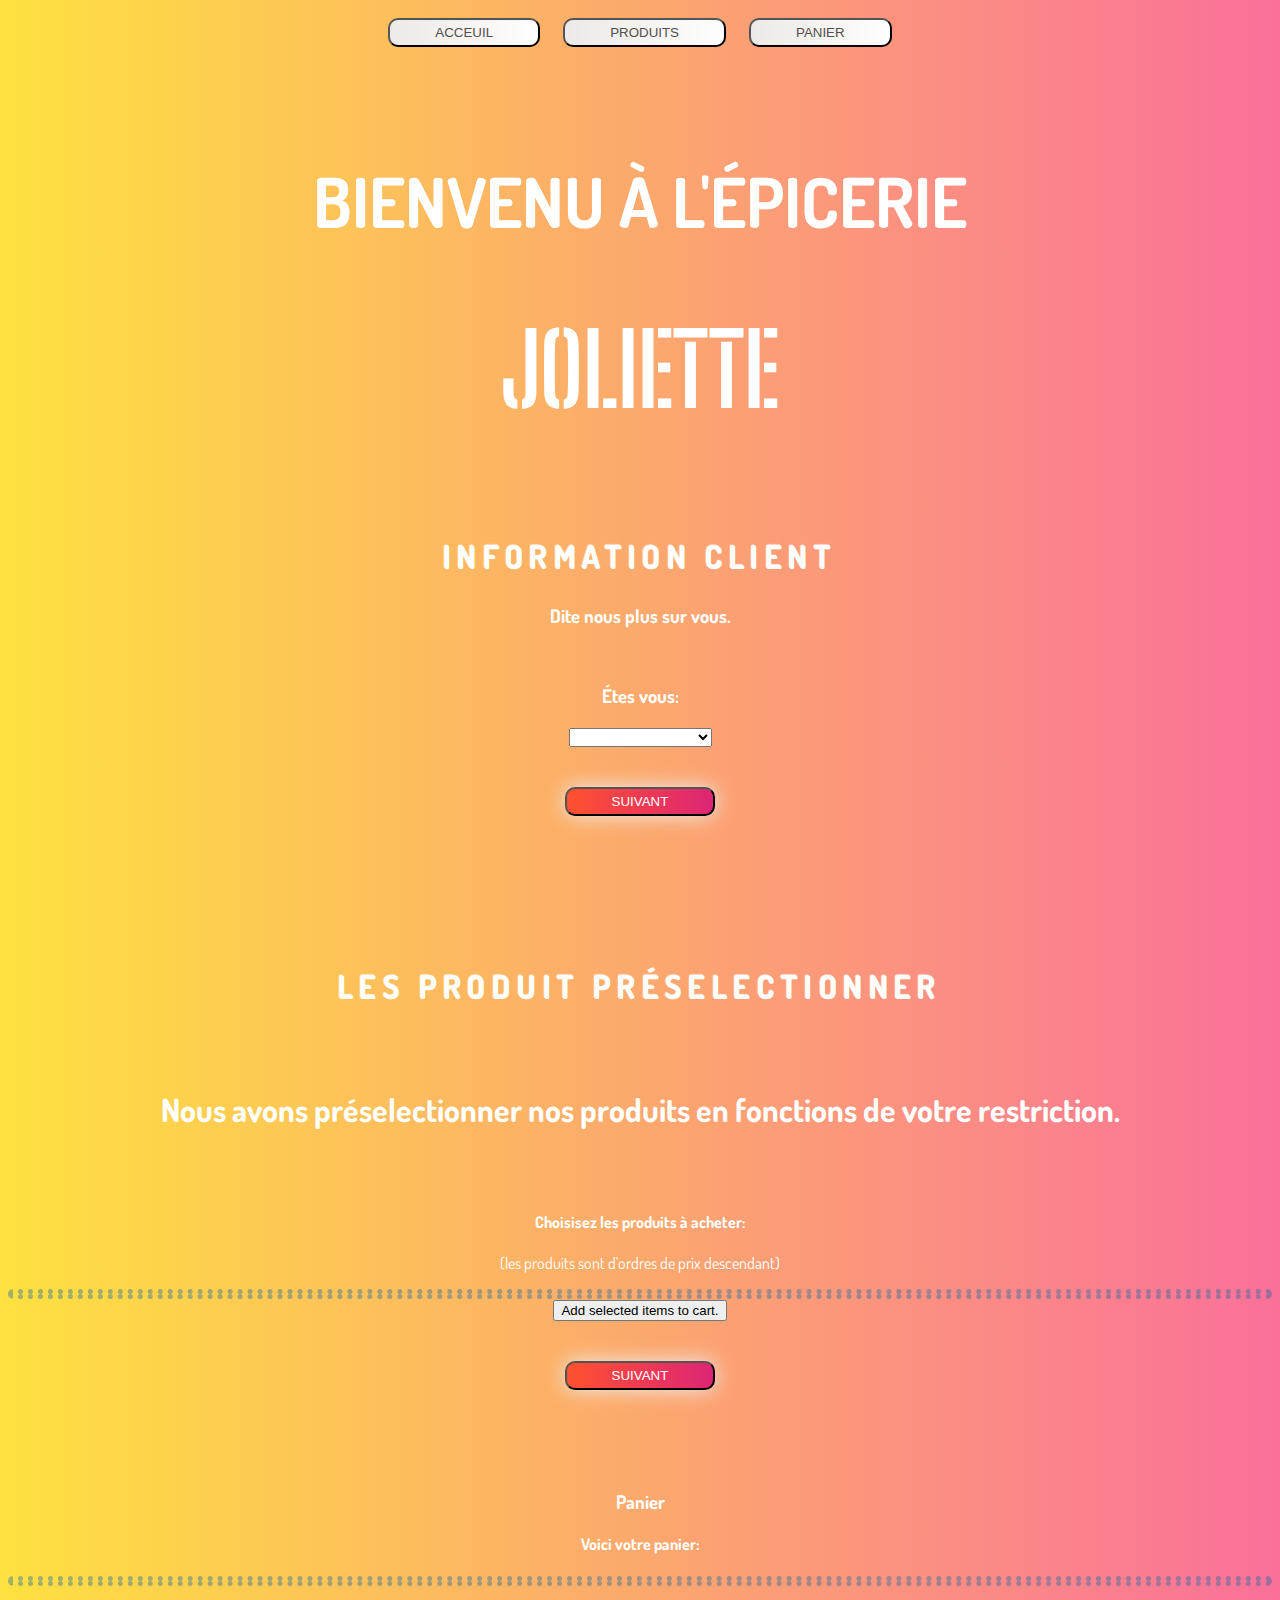
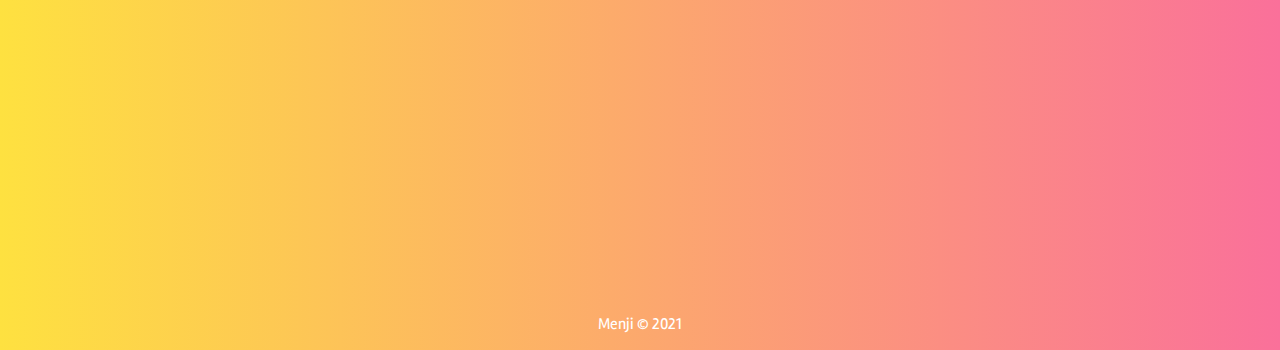
==== grocery/index.html @ d648a29a "joliette" ====
<!--This style sheet is taken from  https://www.w3schools.com/howto/howto_js_tabs.asp
And majority of implementation of js and html files was obtained from professor caroline barrière-->

<!DOCTYPE html>
<html lang="fr">
<head>
    <meta charset="UTF-8">
    <meta http-equiv="X-UA-Compatible" content="IE=edge">
    <meta name="viewport" content="width=device-width, initial-scale=1.0">

    <title>Épicerie en ligne</title>
    
    <link rel="stylesheet" href="./style.css "> <!--relier fichier .css-->
    
    <link rel="stylesheet" href="https://cdnjs.cloudflare.com/ajax/libs/font-awesome/4.7.0/css/font-awesome.css">
</head>
<body>
    <header>

<!-- Tab links, each one with an onclick event associated with it -->
        <div class="tab">
        
        <button class="tablinks" onclick="openInfo(event, 'Client')">Acceuil</button>
        <button class="tablinks" onclick="openInfo(event, 'Products')">Produits</button>
        <button class="tablinks" onclick="openInfo(event, 'Cart')">Panier</button>
        </div>
        

<!-- Tab content -->
        <div id="Client" class="tabcontent" >
        <h1>Bienvenu à l'épicerie</h1>
        <h1 id="titre">Joliette</h1>
        <h2>Information Client</h2>
        <h3>Dite nous plus sur vous.</h3><br>
	        <h3>Étes vous:</h3>
	        <select id="dietSelect" name="dietSelect" onchange="populateListProductChoices(this.id, 'displayProduct')">
	        <option value=""></option>
	        <option value="noix">Allergique au noix</option>
            <option value="LactoseFree">Intolérant au lactose</option>

            <option value="Vegetarian">Organique</option>
            <option value="None">aucune restriction</option>
            </select>
            <div id="btn">
                <button class="suivant" onclick="openInfo(event, 'Products')">SUIVANT</button>
            </div>
            
            
        </div>

        <div id="Products" class="tabcontent">
            <h2>Les produit préselectionner</h2>
            <h3>Nous avons préselectionner nos produits en fonctions de votre restriction.</h3>
                <h4>Choisisez les produits à acheter:</h4>
                <p>(les produits sont d'ordres de prix descendant) </p>
                
                <div id="displayProduct"></div>
                <button id="addCart" type="button" class="block" onclick="selectedItems()">
                Add selected items to cart.
            </button>
            <div id="btn">
                <button class="suivant" onclick="openInfo(event, 'Cart')">SUIVANT</button>
            </div>
        </div>
  
        <div id="Cart" class="tabcontent">
            <h3>Panier</h3>
            <h4>Voici votre panier:</h4>
            <div id="displayCart"></div>
        </div>
    </header>
    <footer>
    <p>Menji © 2021 </p>
</footer>

    <script src="./assets/js/produit.js"></script>
    <script src="./assets/js/main.js"></script>
    
</body>
</html>
---- grocery/style.css ----
@import url('https://fonts.googleapis.com/css2?family=Dosis:wght@200&family=Josefin+Sans:wght@200&family=Rambla&display=swap');
@import url('https://fonts.googleapis.com/css?family=Source+Code+Pro');
@import url('https://fonts.googleapis.com/css2?family=Big+Shoulders+Stencil+Display:wght@300&display=swap');
html{
    scroll-behavior: smooth;
    
}
body{
    color:  #ffffff !important;
    background-color: #FEE140;
background-image: linear-gradient(90deg, #FEE140 0%, #FA709A 100%);


    
    font-family: 'Rambla', sans-serif;
}
#titre{
    font-family: 'Big Shoulders Stencil Display', cursive;
    font-size: 100px;
    padding-top: 10px;
    margin-top: 20px;
}
header{
    text-align:center;
    height: 210vh; 
}
h1{
    padding: 10px 0 10px 0;
    font-family:'Dosis', sans-serif ;
    font-size: 4.3em;
    text-transform: uppercase;   
}
h2{
    font-family: 'Josefine', sans-serif;
    letter-spacing: 0.2em;
    padding-top: 50px;
    text-transform: uppercase;
    text-shadow: -1px -1px 1px #ffffff;

}
.navbar{
    background-color: #ffffff;
    opacity: 0.9;
    height: 42px;
    transition: 0.7s;

}


.navbar-nav{
    width: 80%  !important;
    margin: 0 auto;
    justify-content:center;

}
header .button{
    background-image: linear-gradient(to right, #02AAB0 0%, #00CDAC  51%, #02AAB0  100%);
    margin: 50px 35% 20px 35%;
    padding: 15px 5% 15px 5%;
    text-align: center;
    transition: 0.5s;
    background-size: 200% auto;
    color: white;   
    
    
    border-radius: 10px;
    display: block;
      
  
}
#Client{
    text-align: center;
    font-family: 'Dosis', sans-serif;
    margin-top: 90px;

}
#Client h2 {
    font-family: 'Dosis', sans-serif;
    font-size:xx-large;
    margin-top: 3px;
    padding-top: 30px;
}

  
header .button:hover  {
    background-position: right center; /* change the direction of the change here */
    color: #fff;
    text-decoration: none;
}

#displayProduct{
    text-align: center;
    font-size: x-large;
    border: 5px dotted rgba(28,110,164,0.41);
border-radius: 10px 10px 10px 10px;


}
#displayCart{
    text-align: center;
    font-size: x-large;
    border: 5px dotted rgba(28,110,164,0.41);
    border-radius: 10px 10px 10px 10px;


}
#Products{
    
    text-align: center;
    font-family: 'Dosis', sans-serif;
    margin-top: 90px;  
}
#Cart{
    
    text-align: center;
    font-family: 'Dosis', sans-serif;
    margin-top: 90px;  
}
#Cart h2 {
    font-family: 'Dosis', sans-serif;
    font-size:xx-large;
    padding-bottom: 50px;
}

#Products h2 {
    font-family: 'Dosis', sans-serif;
    font-size:xx-large;
    padding-bottom: 50px;
}
#Products h3 {
    font-family: 'Dosis', sans-serif;
    font-size:xx-large;
    padding-bottom: 50px;
}

.tablinks {background-image: linear-gradient(to right, #ECE9E6 0%, #FFFFFF  51%, #ECE9E6  100%)}
.tablinks {
   margin: 10px;
   padding: 5px 45px;
   text-align: center;
   text-transform: uppercase;
   transition: 0.s;
   background-size: 200% auto;
   color: rgb(83, 77, 77);            
   border-radius: 10px;
   
 }

 .tablinks:hover {
   color: #fff;
   text-decoration: none;
 }

 
 .suivant {background-image: linear-gradient(to right, #FF512F 0%, #DD2476  51%, #FF512F  100%)}
 .suivant {
    margin: 10px;
    padding: 5px 45px;
    margin-top: 40px;
    text-align: center;
    text-transform: uppercase;
    transition: 0.5s;
    background-size: 200% auto;
    color: white;            
    box-shadow: 0 0 20px #eee;
    border-radius: 10px;
    
  }

  .suivant:hover {
    background-position: right center; /* change the direction of the change here */
    color: #fff;
    text-decoration: none;
  }
  footer{
      text-align: center;
  }
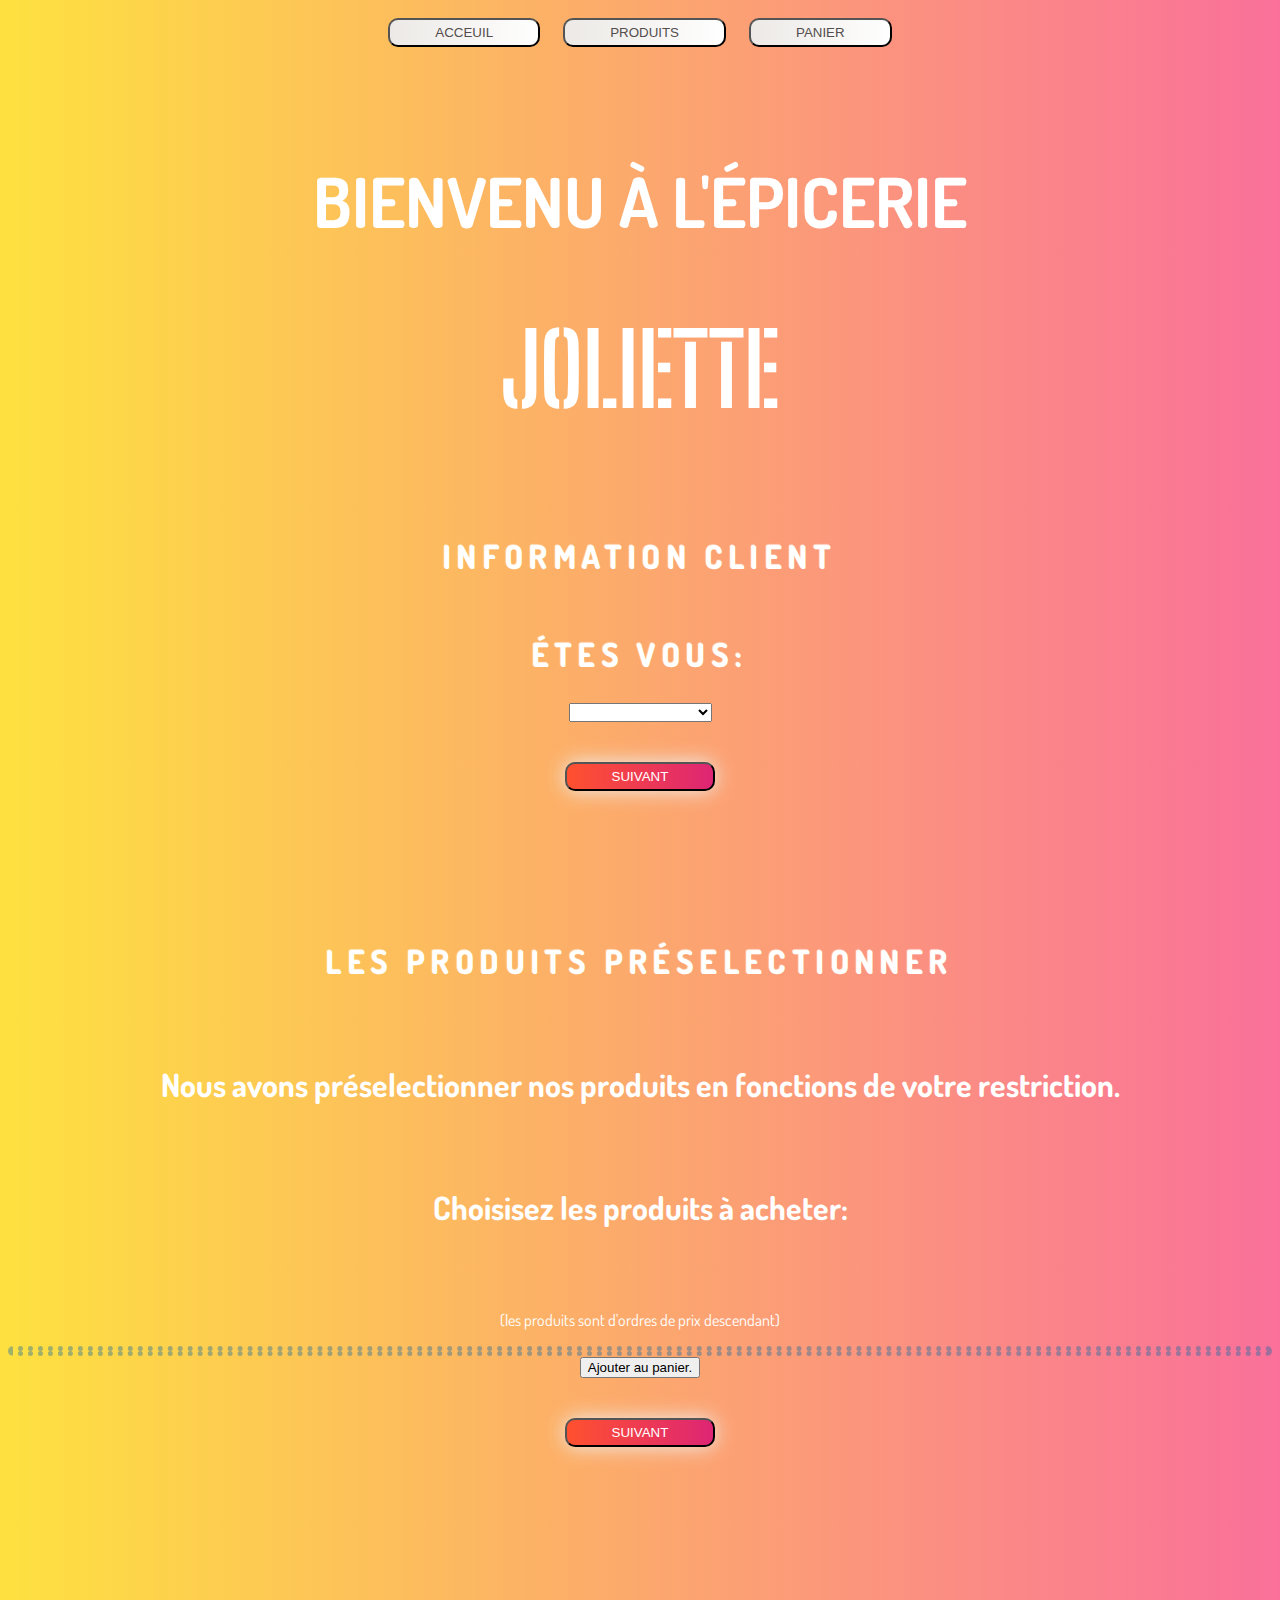
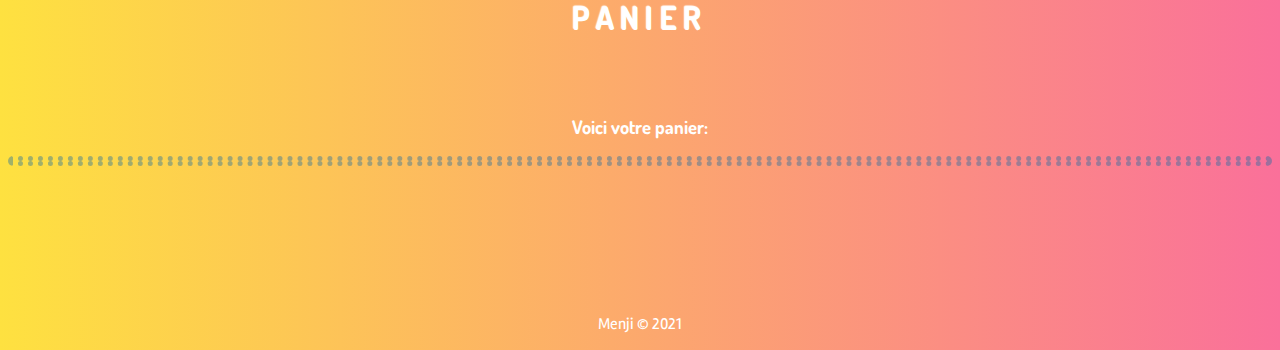
==== commit 6ccd36ee: "Update index.html" ====
--- a/grocery/index.html
+++ b/grocery/index.html
@@ -32,8 +32,8 @@
         <h1>Bienvenu à l'épicerie</h1>
         <h1 id="titre">Joliette</h1>
         <h2>Information Client</h2>
-        <h3>Dite nous plus sur vous.</h3><br>
-	        <h3>Étes vous:</h3>
+        
+	        <h2>Étes vous:</h2>
 	        <select id="dietSelect" name="dietSelect" onchange="populateListProductChoices(this.id, 'displayProduct')">
 	        <option value=""></option>
 	        <option value="noix">Allergique au noix</option>
@@ -50,14 +50,14 @@
         </div>
 
         <div id="Products" class="tabcontent">
-            <h2>Les produit préselectionner</h2>
+            <h2>Les produits préselectionner</h2>
             <h3>Nous avons préselectionner nos produits en fonctions de votre restriction.</h3>
-                <h4>Choisisez les produits à acheter:</h4>
+                <h3>Choisisez les produits à acheter:</h3>
                 <p>(les produits sont d'ordres de prix descendant) </p>
                 
                 <div id="displayProduct"></div>
                 <button id="addCart" type="button" class="block" onclick="selectedItems()">
-                Add selected items to cart.
+                Ajouter au panier.
             </button>
             <div id="btn">
                 <button class="suivant" onclick="openInfo(event, 'Cart')">SUIVANT</button>
@@ -65,8 +65,8 @@
         </div>
   
         <div id="Cart" class="tabcontent">
-            <h3>Panier</h3>
-            <h4>Voici votre panier:</h4>
+            <h2>Panier</h2>
+            <h3>Voici votre panier:</h3>
             <div id="displayCart"></div>
         </div>
     </header>
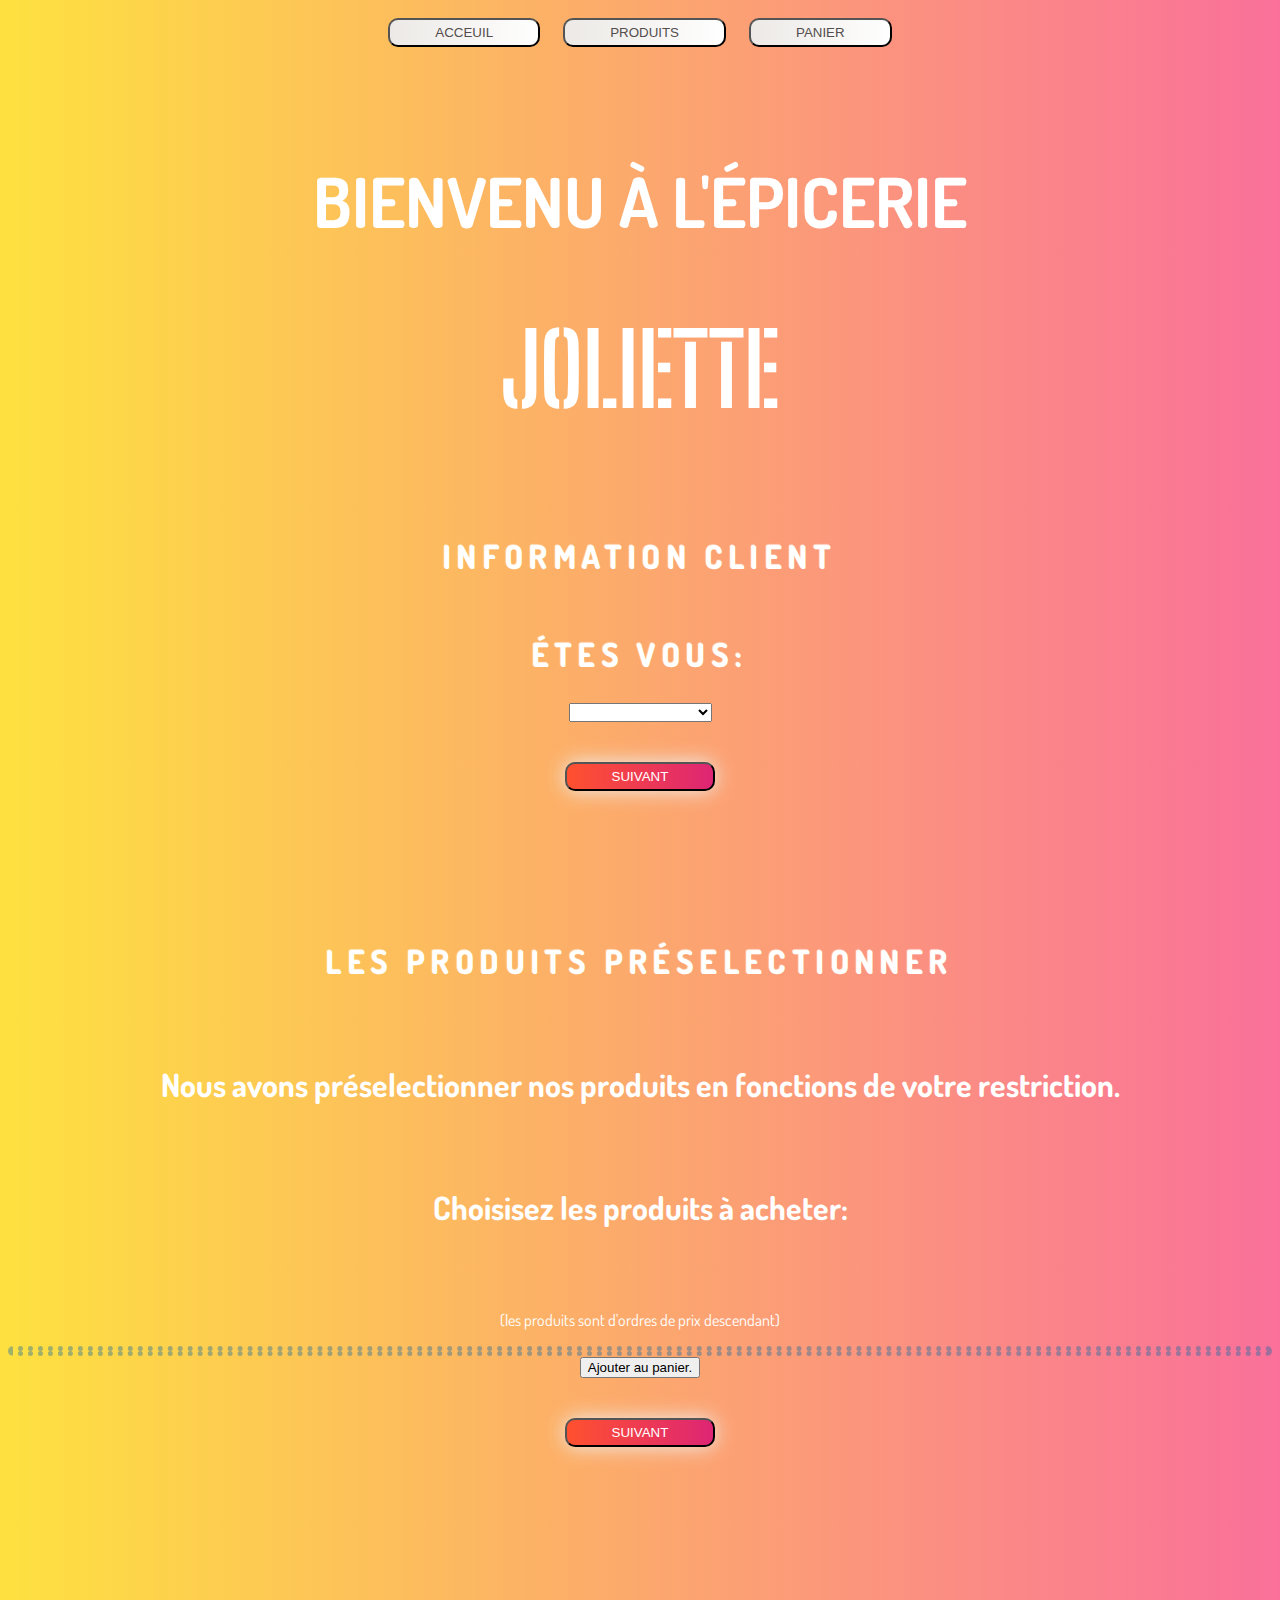
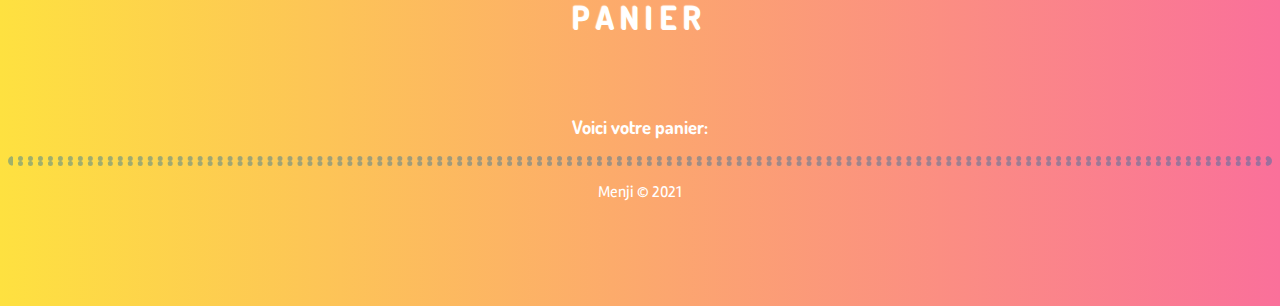
==== commit fc54e1b4: "Update index.html" ====
--- a/grocery/index.html
+++ b/grocery/index.html
@@ -69,10 +69,11 @@
             <h3>Voici votre panier:</h3>
             <div id="displayCart"></div>
         </div>
-    </header>
-    <footer>
+	<footer>
     <p>Menji © 2021 </p>
 </footer>
+    </header>
+    
 
     <script src="./assets/js/produit.js"></script>
     <script src="./assets/js/main.js"></script>
